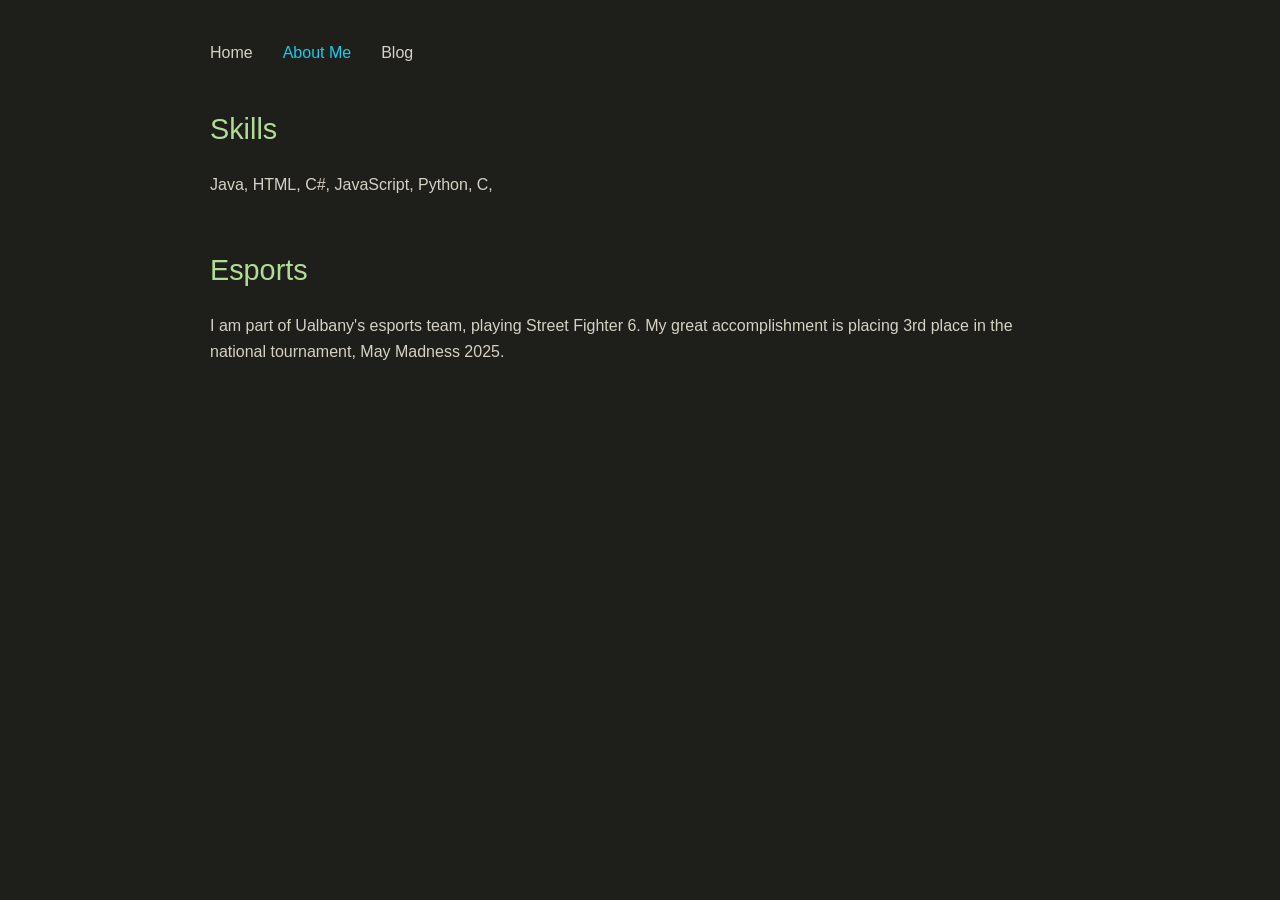
==== aboutme.html @ 8068a388 "Added blog,home and about me pages." ====
<!DOCTYPE html>
<html lang="en">
<head>
    <meta charset="UTF-8">
    <meta name="viewport" content="width=device-width, initial-scale=1.0">
    <title>Kenta Lange - About Me</title>
    <style>
       

        * {
            margin: 0;
            padding: 0;
            box-sizing: border-box;
        }

        body {
            font-family: 'Noto Sans', sans-serif;
            background-color: #1e1e1b;
            color: #d5d2c5;
            line-height: 1.6;
            font-size: 16px;
            -webkit-font-smoothing: antialiased;
            -moz-osx-font-smoothing: grayscale;
        }

        .container {
            max-width: 900px;
            margin: 0 auto;
            padding: 40px 20px;
        }

        nav {
            display: flex;
            gap: 30px;
            margin-bottom: 40px;
            flex-wrap: wrap;
        }

        nav a {
            color: #d5d2c5;
            text-decoration: none;
            font-weight: 400;
            transition: color 0.3s ease;
        }

        nav a:hover {
            color: #17ccea;
        }

        nav a.active {
            color: #17ccea;
        }

        h1 {
            font-size: 2.5em;
            font-weight: 500;
            margin-bottom: 20px;
            color: #d5d2c5;
        }

        h2 {
            font-size: 1.8em;
            font-weight: 500;
            margin-bottom: 20px;
            margin-top: 40px;
            color: #b0dc96;
        }

        h3 {
            font-size: 1.3em;
            font-weight: 500;
            margin-bottom: 10px;
            color: #d5d2c5;
        }

        .intro {
            font-size: 1.1em;
            line-height: 1.8;
            margin-bottom: 30px;
        }

        .highlight {
            color: #17ccea;
        }

        .Header {
            margin-bottom: 50px;
        }

        .experience-item, .education-item {
            margin-bottom: 30px;
            padding-bottom: 20px;
            border-bottom: 1px solid rgba(213, 210, 197, 0.1);
        }

        .experience-item:last-child, .education-item:last-child {
            border-bottom: none;
        }

        
       

        @media (max-width: 768px) {
            h1 {
                font-size: 2em;
            }

            h2 {
                font-size: 1.5em;
            }

            h3 {
                font-size: 1.1em;
            }

            .intro {
                font-size: 1em;
            }

            
        }
    </style>
</head>
<body>
    <div class="container">
        <header>
            <nav>
                <a href="index.html">Home</a>
                <a href="aboutme.html" class="active">About Me</a>
                <a href="blog.html">Blog</a>
            </nav>
        </header>

        <main>
            

            <section class="Header">
                <h2>Skills </h2>
                <p>Java, HTML, C#, JavaScript, Python, C, </p>
            
            </section>

            <section class="Header">
                <h2>Esports</h2>
                    <p>I am part of Ualbany's esports team, playing Street Fighter 6. My great accomplishment is placing 3rd place in the national tournament, May Madness 2025.</p>
                
            </section>           
        </main>

    </div>
</body>
</html>
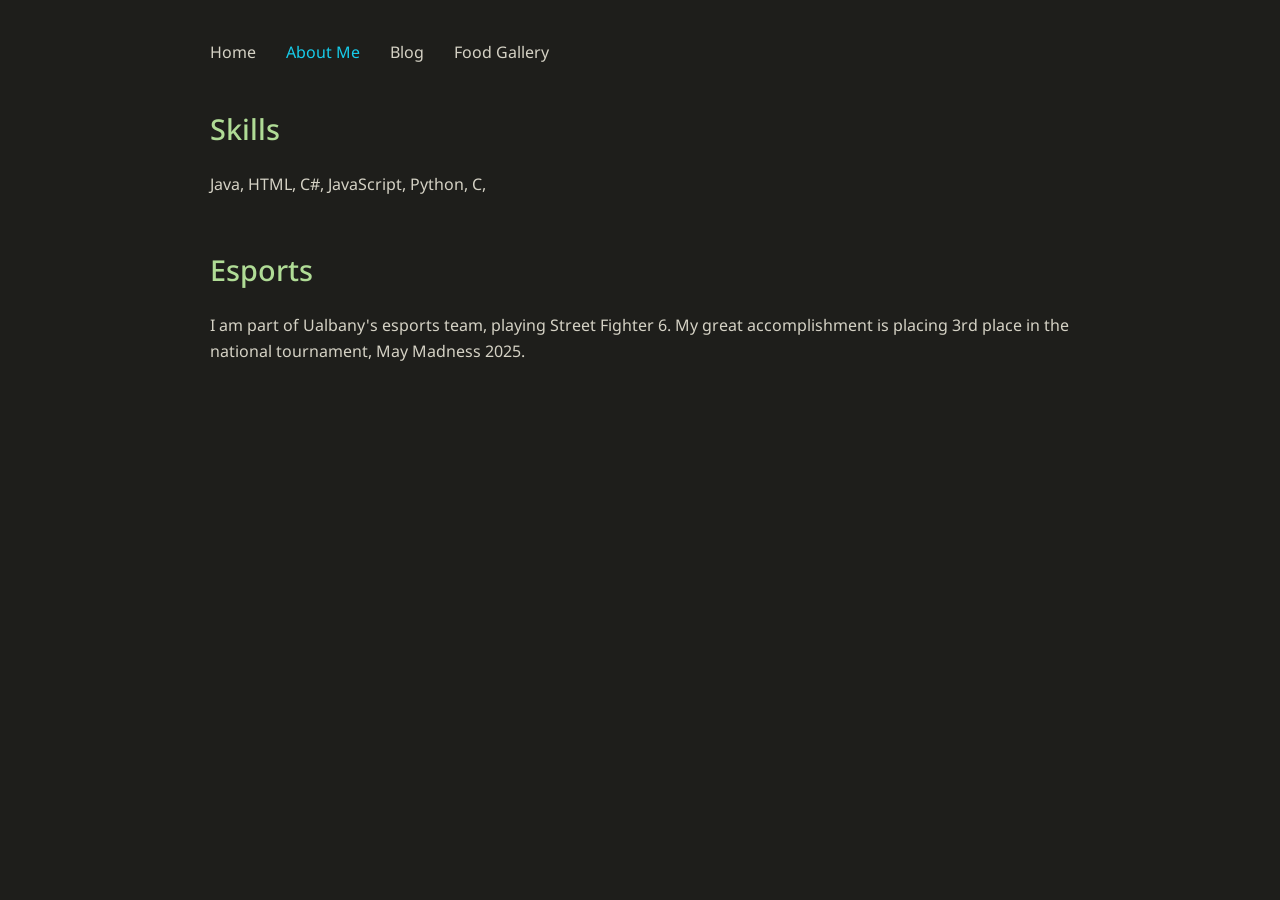
==== commit a67c18be: "Added some pictures" ====
--- a/aboutme.html
+++ b/aboutme.html
@@ -4,122 +4,7 @@
     <meta charset="UTF-8">
     <meta name="viewport" content="width=device-width, initial-scale=1.0">
     <title>Kenta Lange - About Me</title>
-    <style>
-       
-
-        * {
-            margin: 0;
-            padding: 0;
-            box-sizing: border-box;
-        }
-
-        body {
-            font-family: 'Noto Sans', sans-serif;
-            background-color: #1e1e1b;
-            color: #d5d2c5;
-            line-height: 1.6;
-            font-size: 16px;
-            -webkit-font-smoothing: antialiased;
-            -moz-osx-font-smoothing: grayscale;
-        }
-
-        .container {
-            max-width: 900px;
-            margin: 0 auto;
-            padding: 40px 20px;
-        }
-
-        nav {
-            display: flex;
-            gap: 30px;
-            margin-bottom: 40px;
-            flex-wrap: wrap;
-        }
-
-        nav a {
-            color: #d5d2c5;
-            text-decoration: none;
-            font-weight: 400;
-            transition: color 0.3s ease;
-        }
-
-        nav a:hover {
-            color: #17ccea;
-        }
-
-        nav a.active {
-            color: #17ccea;
-        }
-
-        h1 {
-            font-size: 2.5em;
-            font-weight: 500;
-            margin-bottom: 20px;
-            color: #d5d2c5;
-        }
-
-        h2 {
-            font-size: 1.8em;
-            font-weight: 500;
-            margin-bottom: 20px;
-            margin-top: 40px;
-            color: #b0dc96;
-        }
-
-        h3 {
-            font-size: 1.3em;
-            font-weight: 500;
-            margin-bottom: 10px;
-            color: #d5d2c5;
-        }
-
-        .intro {
-            font-size: 1.1em;
-            line-height: 1.8;
-            margin-bottom: 30px;
-        }
-
-        .highlight {
-            color: #17ccea;
-        }
-
-        .Header {
-            margin-bottom: 50px;
-        }
-
-        .experience-item, .education-item {
-            margin-bottom: 30px;
-            padding-bottom: 20px;
-            border-bottom: 1px solid rgba(213, 210, 197, 0.1);
-        }
-
-        .experience-item:last-child, .education-item:last-child {
-            border-bottom: none;
-        }
-
-        
-       
-
-        @media (max-width: 768px) {
-            h1 {
-                font-size: 2em;
-            }
-
-            h2 {
-                font-size: 1.5em;
-            }
-
-            h3 {
-                font-size: 1.1em;
-            }
-
-            .intro {
-                font-size: 1em;
-            }
-
-            
-        }
-    </style>
+    <link rel="stylesheet" href="styles.css">
 </head>
 <body>
     <div class="container">
@@ -128,6 +13,7 @@
                 <a href="index.html">Home</a>
                 <a href="aboutme.html" class="active">About Me</a>
                 <a href="blog.html">Blog</a>
+                <a href="fourthpage.html">Food Gallery</a>
             </nav>
         </header>
 
--- a/styles.css
+++ b/styles.css
@@ -0,0 +1,183 @@
+@import url('https://fonts.googleapis.com/css2?family=Noto+Sans:wght@300;400;500&display=swap');
+
+* {
+    margin: 0;
+    padding: 0;
+    box-sizing: border-box;
+}
+
+body {
+    font-family: 'Noto Sans', sans-serif;
+    background-color: #1e1e1b;
+    color: #d5d2c5;
+    line-height: 1.6;
+    font-size: 16px;
+    -webkit-font-smoothing: antialiased;
+    -moz-osx-font-smoothing: grayscale;
+}
+
+.container {
+    max-width: 900px;
+    margin: 0 auto;
+    padding: 40px 20px;
+}
+
+nav {
+    display: flex;
+    gap: 30px;
+    margin-bottom: 40px;
+    flex-wrap: wrap;
+}
+
+nav a {
+    color: #d5d2c5;
+    text-decoration: none;
+    font-weight: 400;
+    transition: color 0.3s ease;
+}
+
+nav a:hover {
+    color: #17ccea;
+}
+
+nav a.active {
+    color: #17ccea;
+}
+
+h1 {
+    font-size: 2.5em;
+    font-weight: 500;
+    margin-bottom: 20px;
+    color: #d5d2c5;
+}
+
+h2 {
+    font-size: 1.8em;
+    font-weight: 500;
+    margin-bottom: 20px;
+    margin-top: 40px;
+    color: #b0dc96;
+}
+
+h3 {
+    font-size: 1.3em;
+    font-weight: 500;
+    margin-bottom: 10px;
+    color: #d5d2c5;
+}
+
+.intro {
+    font-size: 1.1em;
+    line-height: 1.8;
+    margin-bottom: 30px;
+}
+
+
+
+.Header {
+    margin-bottom: 50px;
+}
+
+.post-title {
+    font-size: 1.8em;
+    font-weight: 500;
+    color: #17ccea;
+    margin-bottom: 10px;
+    transition: color 0.3s ease;
+}
+
+.post-title:hover {
+    color: #b0dc96;
+}
+
+.post-meta {
+    display: flex;
+    gap: 20px;
+    font-size: 0.9em;
+    color: rgba(213, 210, 197, 0.6);
+    margin-bottom: 15px;
+    flex-wrap: wrap;
+}
+
+.post-date {
+    font-weight: 300;
+}
+
+.post-excerpt {
+    line-height: 1.7;
+    margin-bottom: 15px;
+}
+
+.food-gallery {
+    display: flex;
+    flex-wrap: wrap;
+    gap: 30px;
+    margin-top: 20px;
+}
+
+.food_animation {
+    text-align: center;
+    background-color: rgba(213, 210, 197, 0.05);
+    padding: 50px;
+    border-radius: 100px;
+    flex: 0 0 300px;
+    max-width: 300px;
+    animation: fadeInUp 0.8s ease-out;
+}
+
+
+
+.item {
+    order: 2; 
+}
+
+.food-image {
+    width: 100%;
+    height: 200px;
+    object-fit: cover;
+    
+}
+
+
+
+@keyframes fadeInUp {
+    from {
+        opacity: 0;
+        transform: translateY(30px);
+    }
+    to {
+        opacity: 1;
+        transform: translateY(0);
+    }
+}
+
+@media (max-width: 768px) {
+    h1 {
+        font-size: 2em;
+    }
+
+    h2 {
+        font-size: 1.5em;
+    }
+
+    h3 {
+        font-size: 1.1em;
+    }
+
+    .intro {
+        font-size: 1em;
+    }
+
+    .food-gallery {
+        flex-direction: column;
+        align-items: center;
+        gap: 20px;
+    }
+    
+    .food_animation {
+        flex: 1 1 100%;
+        max-width: 100%;
+    }
+}
+
+
